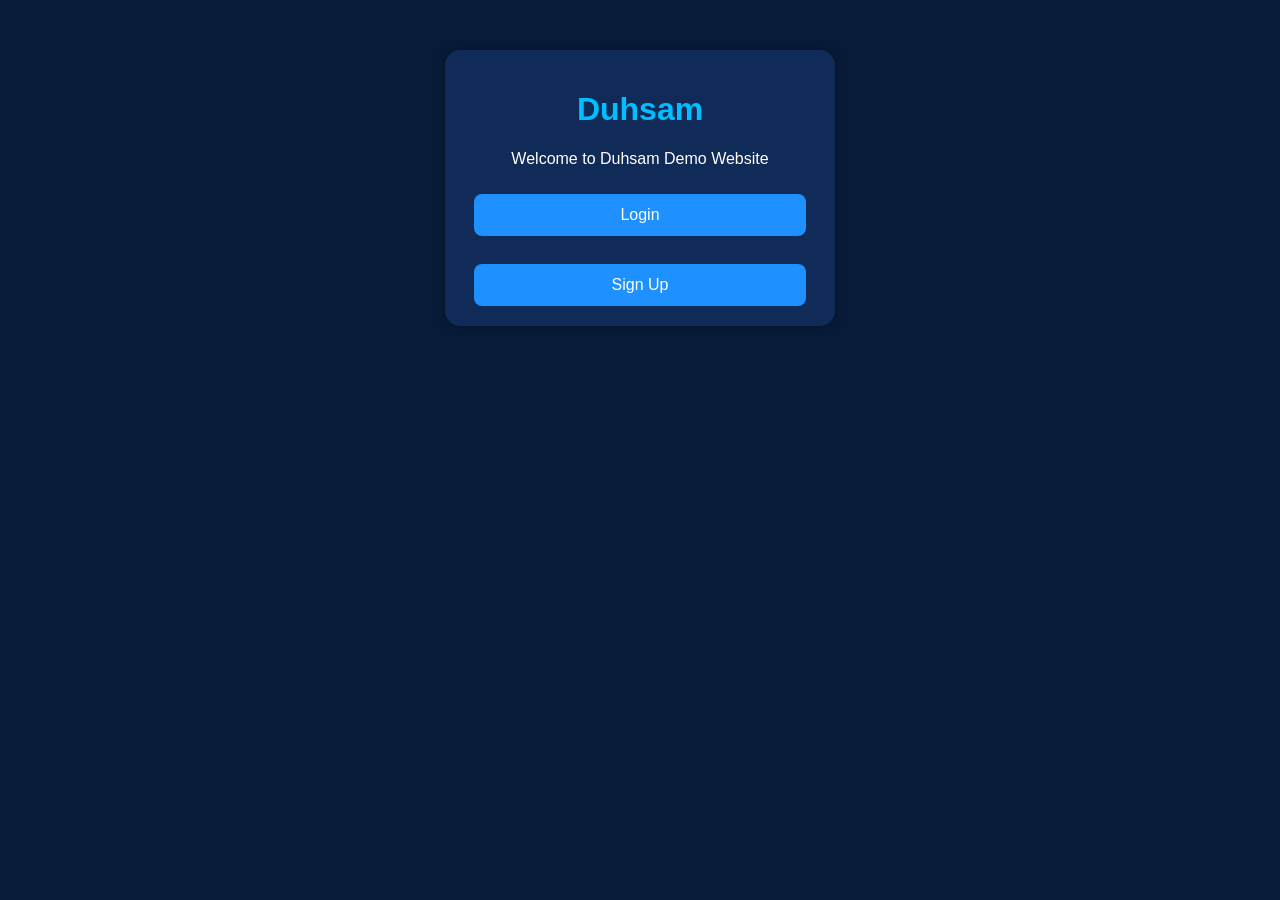
==== index.html @ 7960f101 "Add files via upload" ====
<!DOCTYPE html>
<html>
<head>
<meta charset="UTF-8">
<meta name="viewport" content="width=device-width, initial-scale=1.0">
<title>Duhsam</title>
<link rel="stylesheet" href="style.css">
</head>

<body>

<div class="box">
<h1>Duhsam</h1>

<p>Welcome to Duhsam Demo Website</p>

<a href="login.html">
<button>Login</button>
</a>

<br><br>

<a href="signup.html">
<button>Sign Up</button>
</a>

</div>

<script src="script.js"></script>

</body>
</html>
---- style.css ----
body{
    margin:0;
    padding:0;
    background:#081c3a;
    font-family:Arial,sans-serif;
    color:white;
}

.box{
    width:90%;
    max-width:350px;
    margin:50px auto;
    background:#102b57;
    padding:20px;
    border-radius:15px;
    text-align:center;
    box-shadow:0 0 10px rgba(0,0,0,0.4);
}

h1{
    color:#00bfff;
}

input{
    width:90%;
    padding:12px;
    margin:8px 0;
    border:none;
    border-radius:8px;
}

button{
    width:95%;
    padding:12px;
    background:#1e90ff;
    color:white;
    border:none;
    border-radius:8px;
    font-size:16px;
    margin-top:10px;
}

button:hover{
    background:#187bcd;
}

a{
    color:#00bfff;
    text-decoration:none;
}
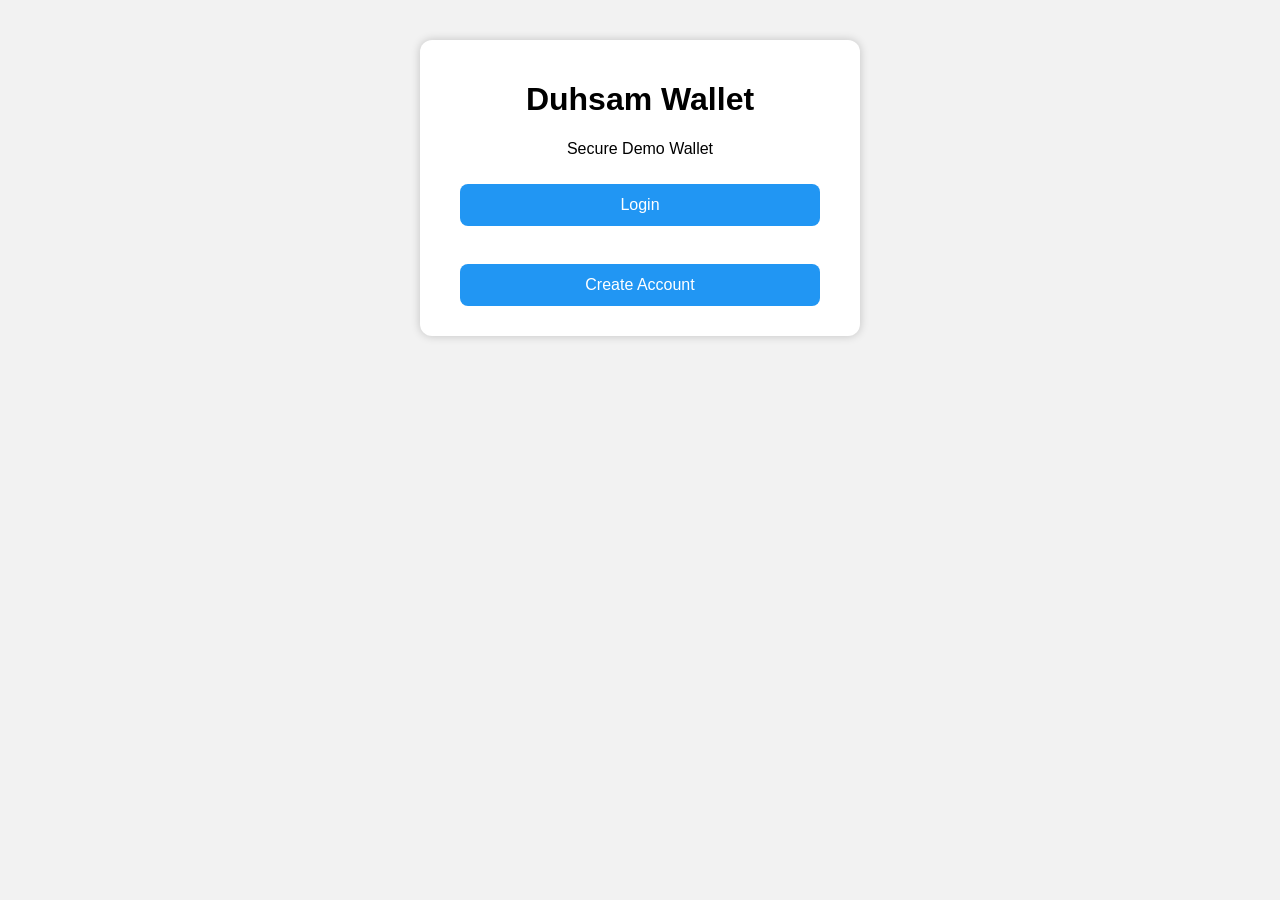
==== commit 5ac3f4c9: "Add files via upload" ====
--- a/index.html
+++ b/index.html
@@ -1,18 +1,19 @@
 <!DOCTYPE html>
-<html>
+<html lang="en">
 <head>
 <meta charset="UTF-8">
 <meta name="viewport" content="width=device-width, initial-scale=1.0">
-<title>Duhsam</title>
+<title>Duhsam Wallet</title>
 <link rel="stylesheet" href="style.css">
 </head>
 
 <body>
 
 <div class="box">
-<h1>Duhsam</h1>
 
-<p>Welcome to Duhsam Demo Website</p>
+<h1>Duhsam Wallet</h1>
+
+<p>Secure Demo Wallet</p>
 
 <a href="login.html">
 <button>Login</button>
@@ -21,12 +22,10 @@
 <br><br>
 
 <a href="signup.html">
-<button>Sign Up</button>
+<button>Create Account</button>
 </a>
 
 </div>
 
-<script src="script.js"></script>
-
 </body>
 </html>
--- a/style.css
+++ b/style.css
@@ -1,50 +1,51 @@
 body{
-    margin:0;
-    padding:0;
-    background:#081c3a;
-    font-family:Arial,sans-serif;
-    color:white;
+margin:0;
+padding:0;
+background:#f2f2f2;
+font-family:Arial,sans-serif;
 }
 
 .box{
-    width:90%;
-    max-width:350px;
-    margin:50px auto;
-    background:#102b57;
-    padding:20px;
-    border-radius:15px;
-    text-align:center;
-    box-shadow:0 0 10px rgba(0,0,0,0.4);
-}
-
-h1{
-    color:#00bfff;
+width:90%;
+max-width:400px;
+margin:40px auto;
+padding:20px;
+background:white;
+border-radius:12px;
+box-shadow:0 0 10px rgba(0,0,0,0.2);
+text-align:center;
 }
 
 input{
-    width:90%;
-    padding:12px;
-    margin:8px 0;
-    border:none;
-    border-radius:8px;
+width:90%;
+padding:12px;
+margin:10px 0;
+border-radius:8px;
+border:1px solid #ccc;
+font-size:16px;
 }
 
 button{
-    width:95%;
-    padding:12px;
-    background:#1e90ff;
-    color:white;
-    border:none;
-    border-radius:8px;
-    font-size:16px;
-    margin-top:10px;
+width:90%;
+padding:12px;
+margin:10px 0;
+border:none;
+border-radius:8px;
+background:#2196F3;
+color:white;
+font-size:16px;
+cursor:pointer;
 }
 
 button:hover{
-    background:#187bcd;
+background:#1976D2;
+}
+
+img{
+max-width:220px;
+border-radius:10px;
 }
 
 a{
-    color:#00bfff;
-    text-decoration:none;
+text-decoration:none;
 }
